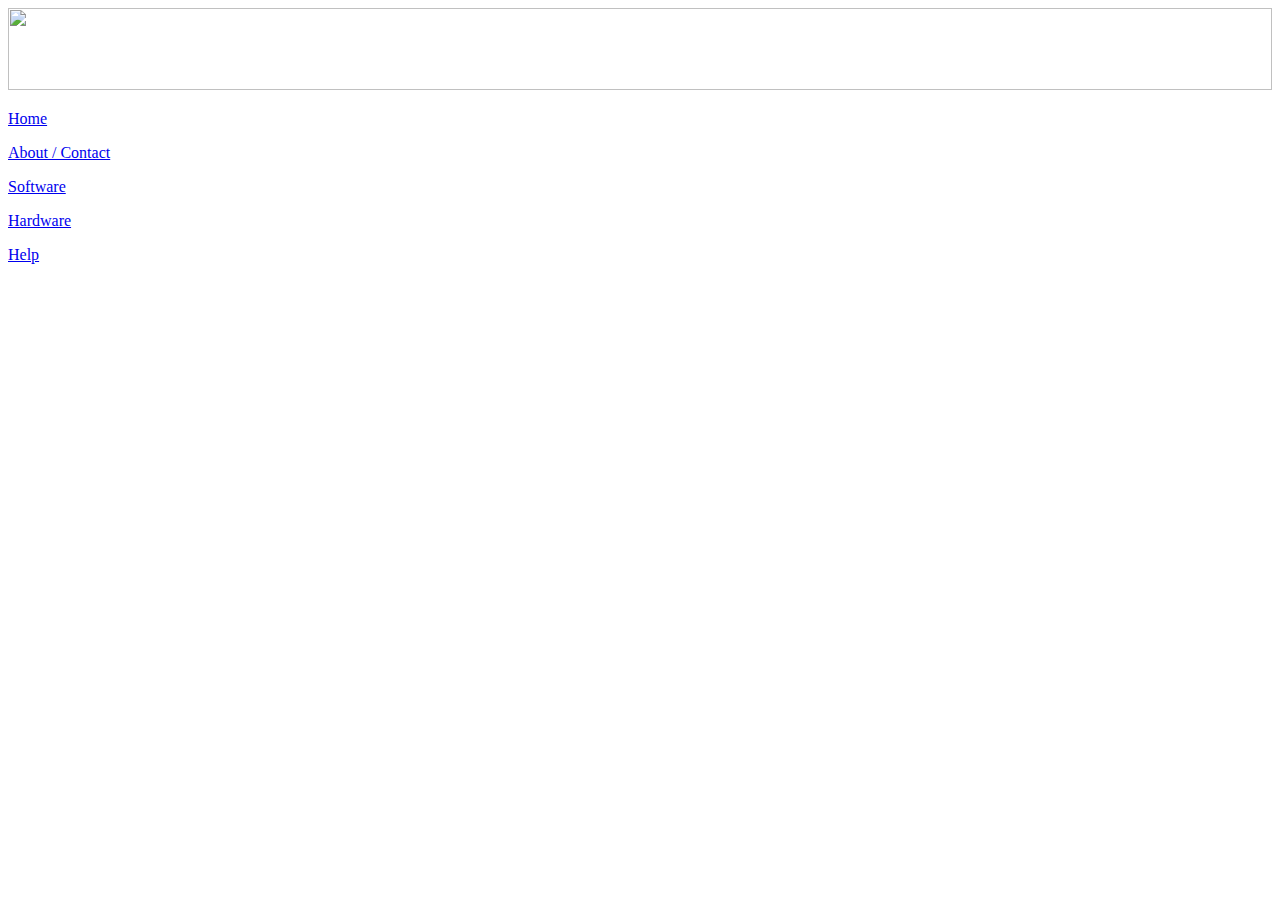
==== docs/about/about.html @ e92d73c0 "Create about.html" ====
<!DOCTYPE html>
<head>
  <title>Patrick Media Association</title>
  <link rel="stylesheet" type="text/css" href="style.css">
  <meta charset="utf-8" />
</head>
<body>
  <div id="nav-bar">
    <img src="./cdn/nav-bg.JPG" id="nav-bar-bg" height="82px" width="100%">
    <div id="nav-home">
      <p id="nav-home-text"><a href="./index.html">Home</a></p>
    </div>
    <div id="nav-about-contact">
      <p id="nav-about-contact-text"><a href="./about/about.html">About / Contact</a></p>
    </div>
    <div id="nav-software">
      <p id="nav-software-text"><a href="./software/software.html">Software</a></p>
    </div>
    <div id="nav-hardware">
      <p id="nav-hardware-text"><a href="./hardware/hardware.html">Hardware</a></p>
    </div>
    <div id="nav-help">
      <p id="nav-help-text"><a href="./help/help.html">Help</a></p>
    </div>
  </div>
</body>
</html>
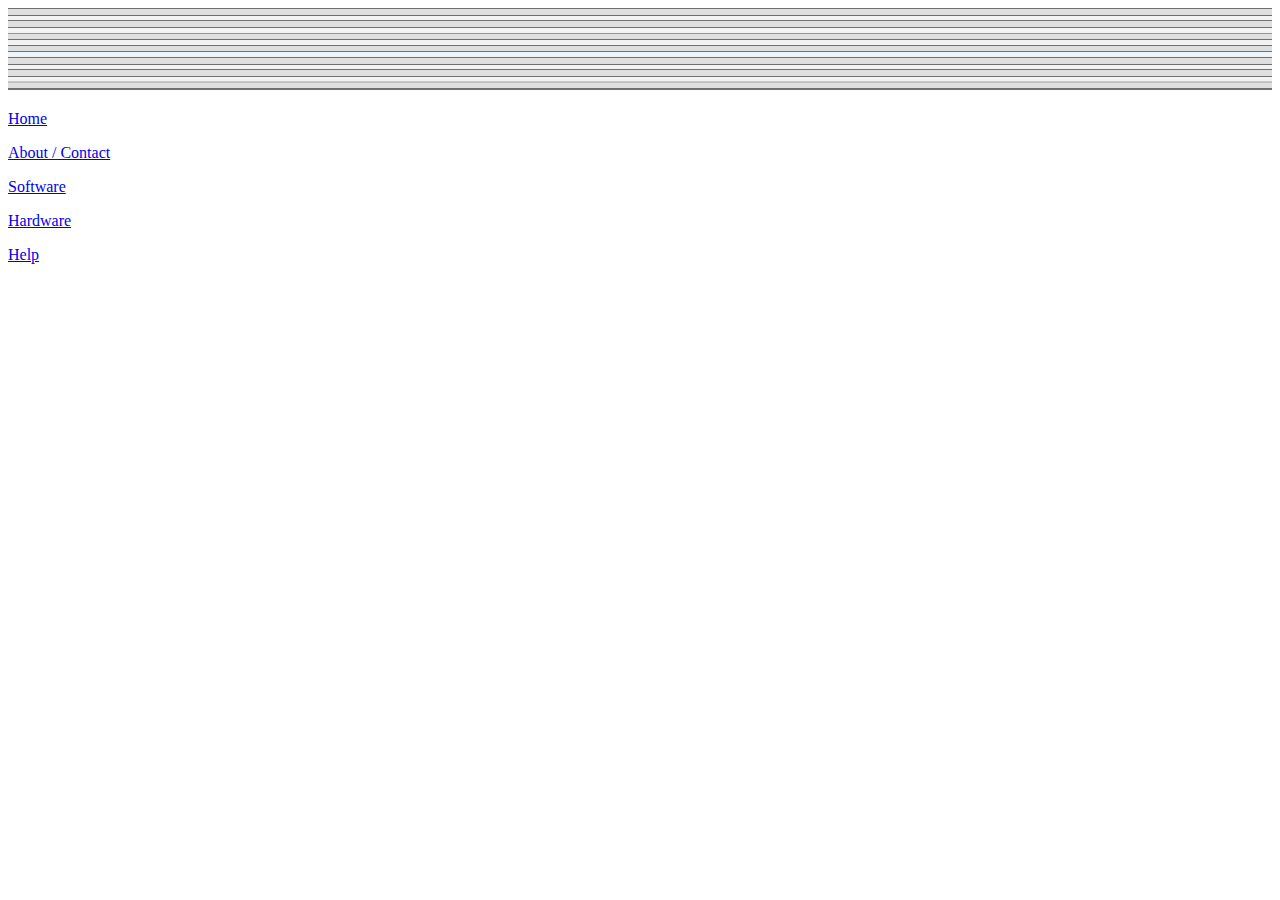
==== commit 9a8ea7a5: "Update about.html" ====
--- a/docs/about/about.html
+++ b/docs/about/about.html
@@ -6,7 +6,7 @@
 </head>
 <body>
   <div id="nav-bar">
-    <img src="./cdn/nav-bg.JPG" id="nav-bar-bg" height="82px" width="100%">
+    <img src="../cdn/nav-bg.JPG" id="nav-bar-bg" height="82px" width="100%">
     <div id="nav-home">
       <p id="nav-home-text"><a href="./index.html">Home</a></p>
     </div>
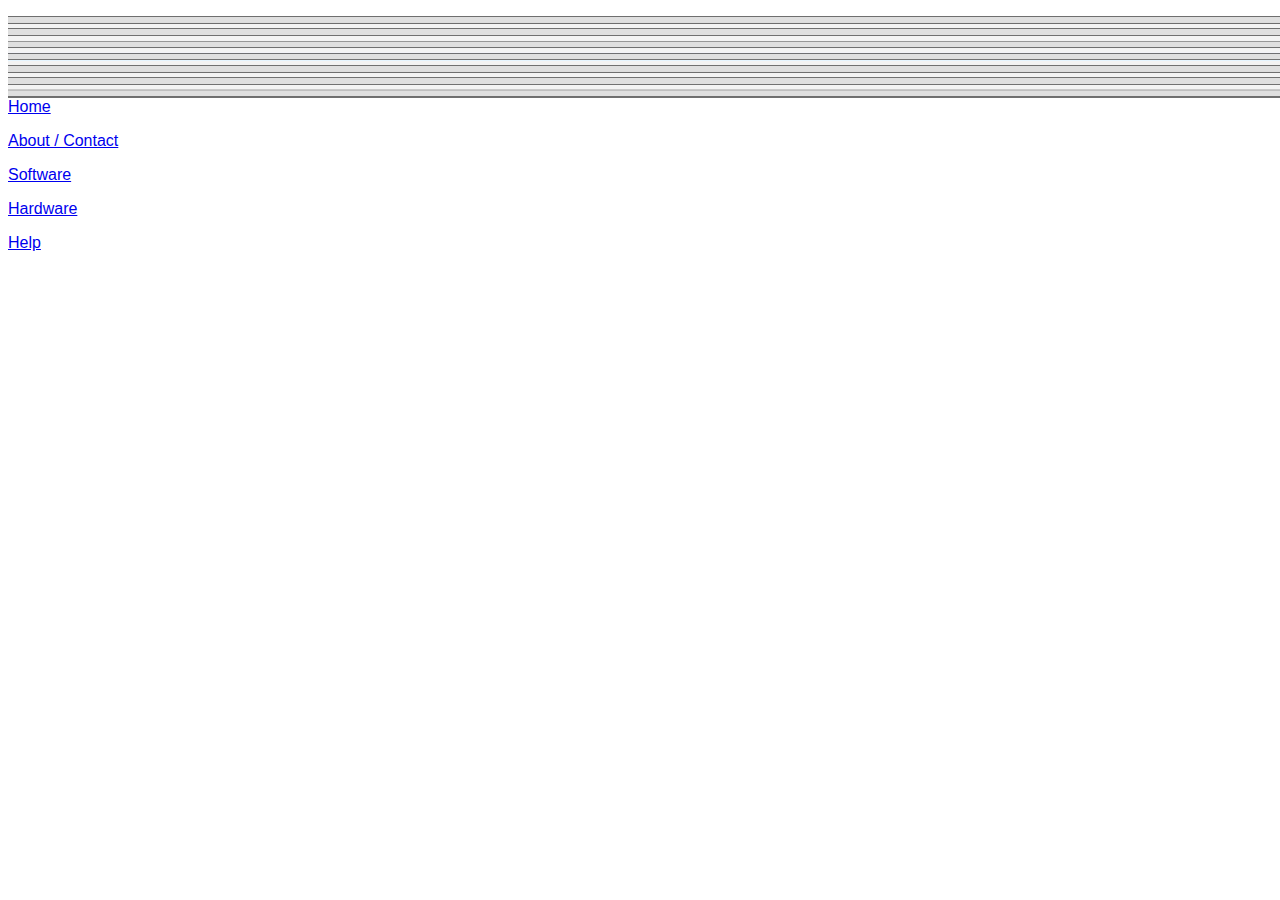
==== commit c7f3f926: "Update about.html" ====
--- a/docs/about/about.html
+++ b/docs/about/about.html
@@ -1,26 +1,26 @@
 <!DOCTYPE html>
 <head>
   <title>Patrick Media Association</title>
-  <link rel="stylesheet" type="text/css" href="style.css">
+  <link rel="stylesheet" type="text/css" href="about.css">
   <meta charset="utf-8" />
 </head>
 <body>
   <div id="nav-bar">
     <img src="../cdn/nav-bg.JPG" id="nav-bar-bg" height="82px" width="100%">
     <div id="nav-home">
-      <p id="nav-home-text"><a href="./index.html">Home</a></p>
+      <p id="nav-home-text"><a href="../index.html">Home</a></p>
     </div>
     <div id="nav-about-contact">
-      <p id="nav-about-contact-text"><a href="./about/about.html">About / Contact</a></p>
+      <p id="nav-about-contact-text"><a href="../about/about.html">About / Contact</a></p>
     </div>
     <div id="nav-software">
-      <p id="nav-software-text"><a href="./software/software.html">Software</a></p>
+      <p id="nav-software-text"><a href="../software/software.html">Software</a></p>
     </div>
     <div id="nav-hardware">
-      <p id="nav-hardware-text"><a href="./hardware/hardware.html">Hardware</a></p>
+      <p id="nav-hardware-text"><a href="../hardware/hardware.html">Hardware</a></p>
     </div>
     <div id="nav-help">
-      <p id="nav-help-text"><a href="./help/help.html">Help</a></p>
+      <p id="nav-help-text"><a href="../help/help.html">Help</a></p>
     </div>
   </div>
 </body>
--- a/docs/about/about.css
+++ b/docs/about/about.css
@@ -0,0 +1,34 @@
+#nav-bar {
+  padding-top: 0px;
+  padding-left: 0px;
+  padding-right: 0px;
+  padding-bottom: 0px;
+  width: 100%;
+  height: 52px;
+}
+#nav-bar-bg {
+  padding: 0px;
+  float: left;
+  height: 82px;
+  width: 1920px;
+}
+#nav-home-text {
+  color: black;
+  font-family: "Lucida Sans Unicode", "Lucida Grande", sans-serif;
+}
+#nav-about-contact-text {
+  color: black;
+  font-family: "Lucida Sans Unicode", "Lucida Grande", sans-serif;
+}
+#nav-software-text {
+  color: black;
+  font-family: "Lucida Sans Unicode", "Lucida Grande", sans-serif;
+}
+#nav-hardware-text {
+  color: black;
+  font-family: "Lucida Sans Unicode", "Lucida Grande", sans-serif;
+}
+#nav-help-text {
+  color: black;
+  font-family: "Lucida Sans Unicode", "Lucida Grande", sans-serif;
+}
